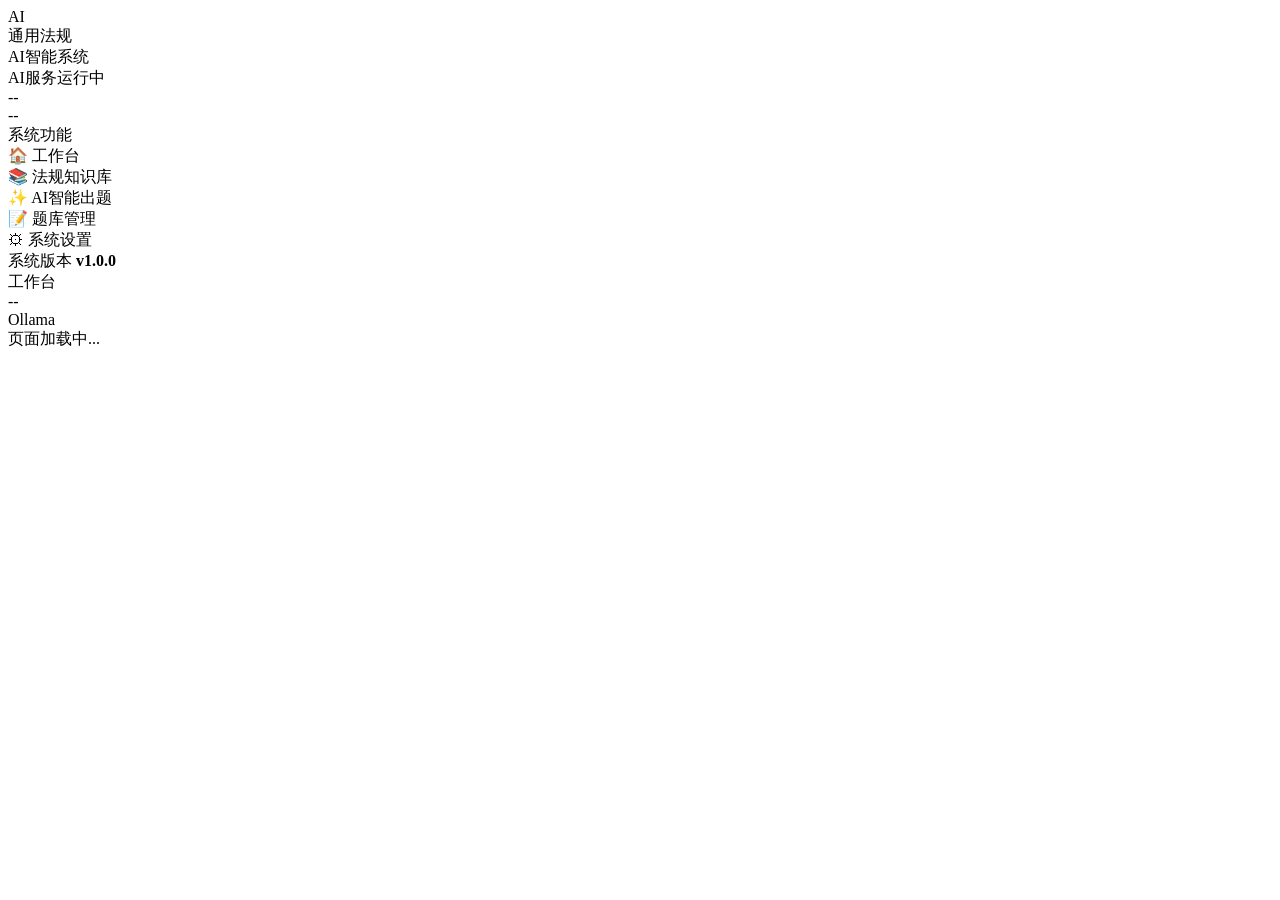
==== topic/templates/index.html @ 140af754 "首次提交" ====
<!DOCTYPE html>
<html lang="zh-CN">

<head>

<meta charset="UTF-8">

<meta name="viewport"
      content="width=device-width,initial-scale=1.0">


<title>
通用法规 AI 系统
</title>


<link rel="stylesheet"
      href="/static/css/style.css">


</head>



<body>


<div id="app">



<!-- ===============================
     左侧导航
================================ -->


<aside class="sidebar">



    <!-- Logo -->

    <div class="sidebar-brand">


        <div class="brand-icon">

            AI

        </div>



        <div class="brand-content">


            <div class="brand-title">

                通用法规

            </div>


            <div class="brand-subtitle">

                AI智能系统

            </div>


        </div>



    </div>






    <!-- AI状态 -->


    <div class="ai-card">


        <div class="ai-title">


            <span class="online"></span>

            AI服务运行中


        </div>

        <div 
        class="ai-model"
        id="sidebar-ai-service"
    >
        --
    </div>
    
    
    <div 
        class="ai-desc"
        id="sidebar-ai-model"
    >
        --
    </div>


    </div>







    <!-- 菜单标题 -->


    <div class="sidebar-title">

        系统功能

    </div>





    <!-- 菜单 -->


    <nav class="menu">



        <div class="menu-item active"
             data-page="dashboard">


            <span class="menu-icon">

                🏠

            </span>


            <span>

                工作台

            </span>


        </div>






        <div class="menu-item"
             data-page="knowledge">


            <span class="menu-icon">

                📚

            </span>


            <span>

                法规知识库

            </span>


        </div>






        <div class="menu-item"
             data-page="aiQuestion">


            <span class="menu-icon">

                ✨

            </span>


            <span>

                AI智能出题

            </span>


        </div>






        <div class="menu-item"
             data-page="questionBank">


            <span class="menu-icon">

                📝

            </span>


            <span>

                题库管理

            </span>


        </div>






        <div class="menu-item"
             data-page="system">


            <span class="menu-icon">

                ⚙

            </span>


            <span>

                系统设置

            </span>


        </div>



    </nav>







    <!-- 底部 -->


    <div class="sidebar-footer">


        <!-- <div class="footer-row">


            <span>

                知识库

            </span>


            <b>

                745条

            </b>


        </div> -->



        <div class="footer-row">


            <span>

                系统版本

            </span>


            <b>

                v1.0.0

            </b>


        </div>



    </div>




</aside>









<!-- ===============================
     主区域
================================ -->


<main class="main">



<header class="header">



<div class="header-left">


<div id="page-title"
     class="header-title">

工作台

</div>


</div>





<div class="header-right">


<div id="current-time"
     class="current-time">

--

</div>




<div class="header-ai-status">


<span class="status-dot"></span>


<span id="header-ai-name">

Ollama

</span>


</div>


</div>




</header>








<section id="page-container"
         class="page-container">



<div class="page-loading">


<div class="loading-spinner">

</div>



<div class="loading-text">

页面加载中...

</div>



</div>



</section>





</main>






</div>



<script src="/static/js/app.js"></script>



</body>


</html>
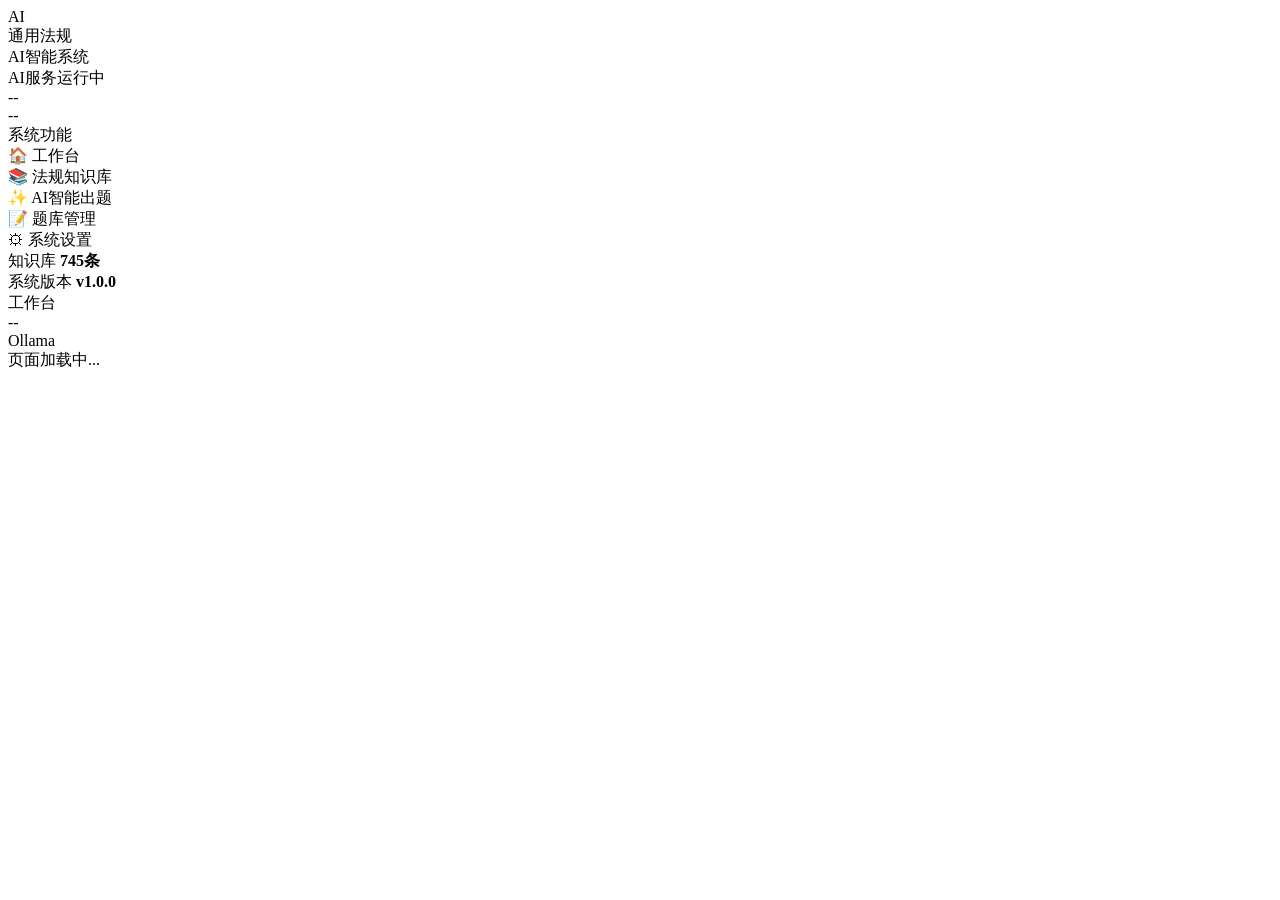
==== commit 5dccaef7: "更新 菜单知识库数量实时推送 加入 pdf法律条文打标签按钮" ====
--- a/topic/templates/index.html
+++ b/topic/templates/index.html
@@ -275,7 +275,7 @@
     <div class="sidebar-footer">
 
 
-        <!-- <div class="footer-row">
+         <div class="footer-row">
 
 
             <span>
@@ -292,7 +292,7 @@
             </b>
 
 
-        </div> -->
+        </div> 
 
 
 
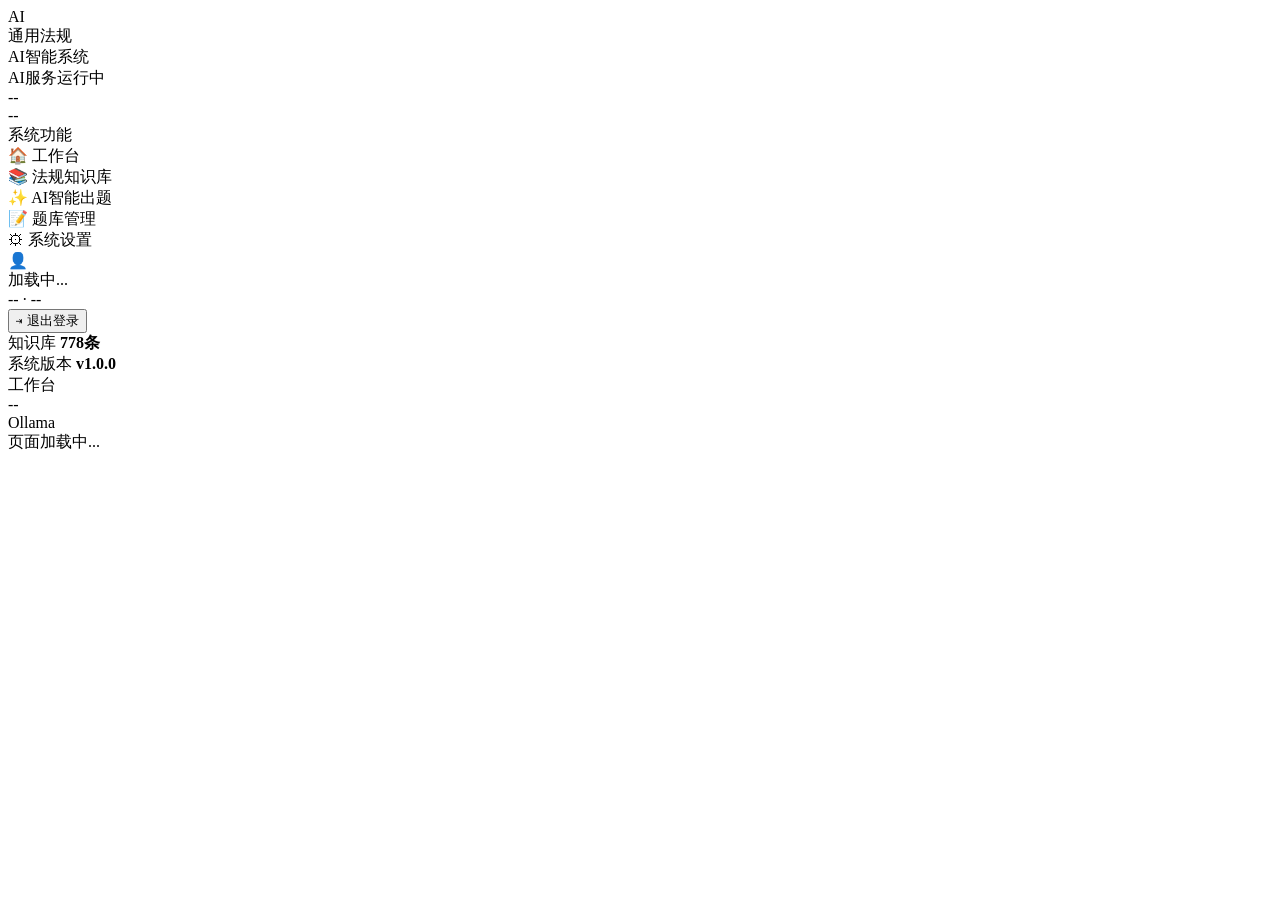
==== commit c2bddb3b: "修改 功能加入" ====
--- a/topic/templates/index.html
+++ b/topic/templates/index.html
@@ -271,54 +271,54 @@
 
     <!-- 底部 -->
 
-
     <div class="sidebar-footer">
 
-
-         <div class="footer-row">
-
-
-            <span>
-
-                知识库
-
-            </span>
-
-
-            <b>
-
-                745条
-
-            </b>
-
-
-        </div> 
-
-
-
-        <div class="footer-row">
-
-
-            <span>
-
-                系统版本
-
-            </span>
-
-
-            <b>
-
-                v1.0.0
-
-            </b>
-
-
-        </div>
-
-
-
-    </div>
-
+        <div class="user-card">
+    
+            <div class="user-avatar">
+                👤
+            </div>
+    
+            <div class="user-detail">
+    
+                <div class="user-name" id="current-user-name">
+                    加载中...
+                </div>
+    
+                <div class="user-meta">
+                    <span id="current-user-dept">--</span>
+                    <span class="meta-divider">·</span>
+                    <span id="current-user-mine">--</span>
+                </div>
+    
+            </div>
+    
+        </div>
+    
+        <button
+            type="button"
+            class="logout-btn"
+            onclick="App.logout()"
+        >
+            <span class="logout-icon">⇥</span>
+            <span>退出登录</span>
+        </button>
+    
+        <div class="footer-info">
+    
+            <div class="footer-row">
+                <span>知识库</span>
+                <b>778条</b>
+            </div>
+    
+            <div class="footer-row">
+                <span>系统版本</span>
+                <b>v1.0.0</b>
+            </div>
+    
+        </div>
+    
+    </div>
 
 
 
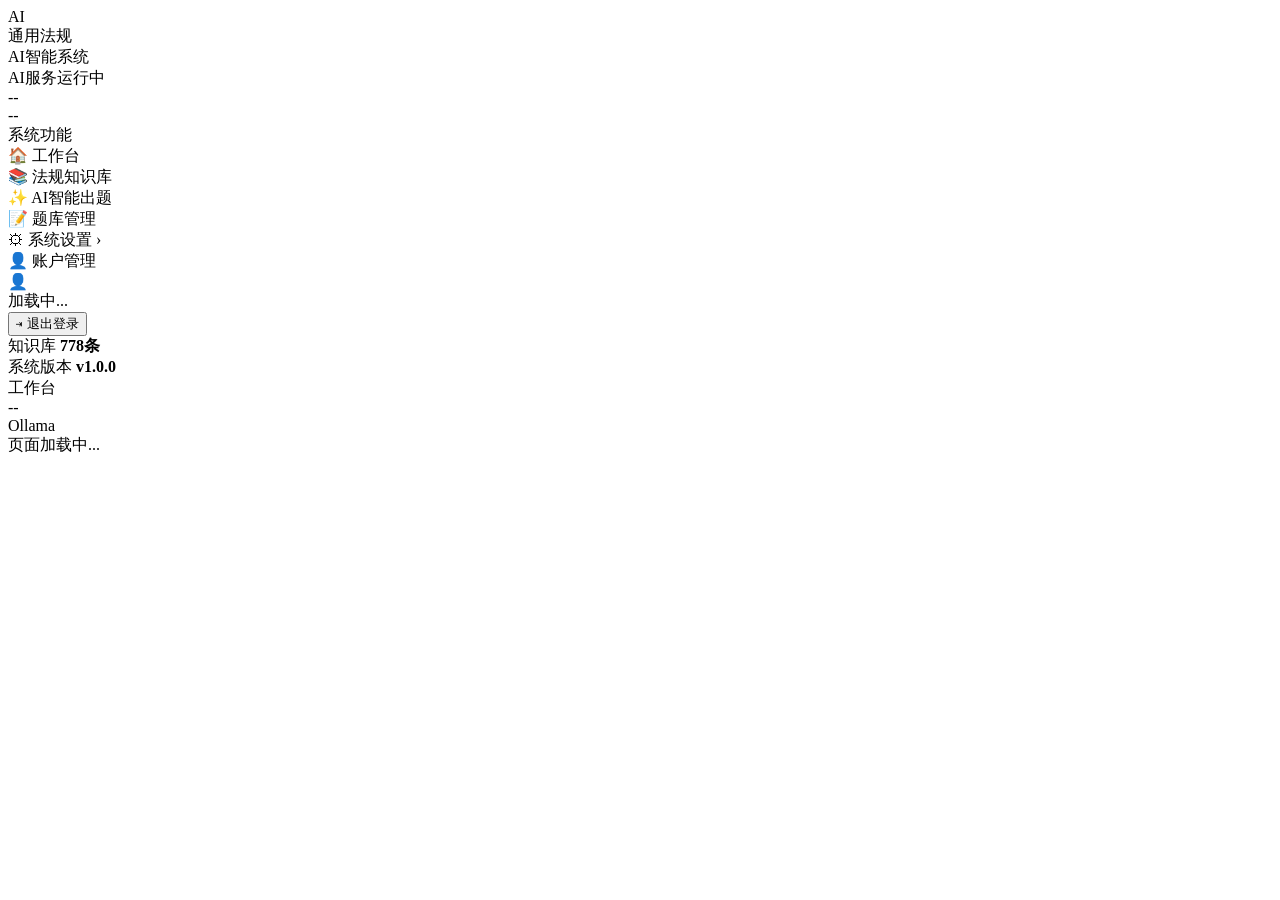
==== commit b66c9708: "优化 对接java项目换为独立系统" ====
--- a/topic/templates/index.html
+++ b/topic/templates/index.html
@@ -239,25 +239,47 @@
 
 
 
-        <div class="menu-item"
-             data-page="system">
-
-
-            <span class="menu-icon">
-
-                ⚙
-
-            </span>
-
-
-            <span>
-
-                系统设置
-
-            </span>
-
-
-        </div>
+        <!-- 系统设置 -->
+<div class="menu-item system-menu-parent"
+     data-page="system">
+
+    <span class="menu-icon">
+        ⚙
+    </span>
+
+    <span>
+        系统设置
+    </span>
+
+    <span class="menu-arrow">
+        ›
+    </span>
+
+</div>
+
+
+
+
+
+<!-- 系统设置子菜单 -->
+<div class="submenu">
+    <div
+        class="menu-item submenu-item"
+        data-page="account"
+        id="account-menu-item"
+        onclick="event.stopPropagation()"
+    >
+        <span class="menu-icon">
+            👤
+        </span>
+
+        <span>
+            账户管理
+        </span>
+    </div>
+</div>
+
+
 
 
 
@@ -285,11 +307,11 @@
                     加载中...
                 </div>
     
-                <div class="user-meta">
+                <!-- <div class="user-meta">
                     <span id="current-user-dept">--</span>
                     <span class="meta-divider">·</span>
                     <span id="current-user-mine">--</span>
-                </div>
+                </div> -->
     
             </div>
     
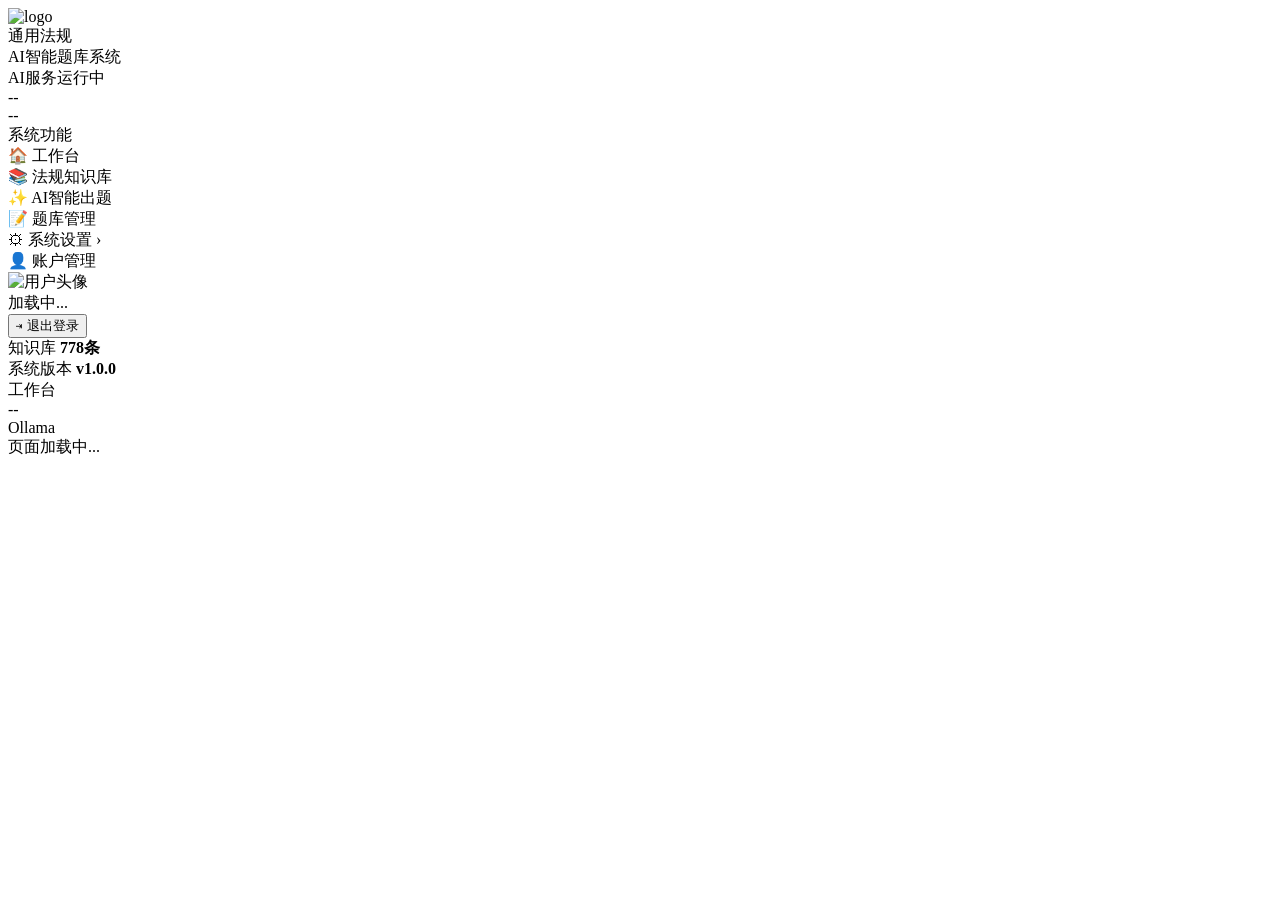
==== commit 442c224c: "更新图标" ====
--- a/topic/templates/index.html
+++ b/topic/templates/index.html
@@ -9,10 +9,15 @@
       content="width=device-width,initial-scale=1.0">
 
 
+<!-- 网站图标 -->
+<link rel="icon" 
+      href="/static/images/11.png"
+      type="image/png">
+
+
 <title>
-通用法规 AI 系统
+AI 智能题库系统
 </title>
-
 
 <link rel="stylesheet"
       href="/static/css/style.css">
@@ -40,40 +45,27 @@
 
     <!-- Logo -->
 
-    <div class="sidebar-brand">
-
-
-        <div class="brand-icon">
-
-            AI
-
-        </div>
-
-
-
-        <div class="brand-content">
-
-
-            <div class="brand-title">
-
-                通用法规
-
-            </div>
-
-
-            <div class="brand-subtitle">
-
-                AI智能系统
-
-            </div>
-
-
-        </div>
-
-
-
-    </div>
-
+<!-- Logo -->
+<div class="sidebar-brand">
+
+    <div class="brand-icon">
+        <img src="/static/images/11.png" alt="logo">
+    </div>
+
+
+    <div class="brand-content">
+
+        <div class="brand-title">
+            通用法规
+        </div>
+
+        <div class="brand-subtitle">
+            AI智能题库系统
+        </div>
+
+    </div>
+
+</div>
 
 
 
@@ -298,7 +290,7 @@
         <div class="user-card">
     
             <div class="user-avatar">
-                👤
+                <img src="/static/images/12.png" alt="用户头像">
             </div>
     
             <div class="user-detail">
